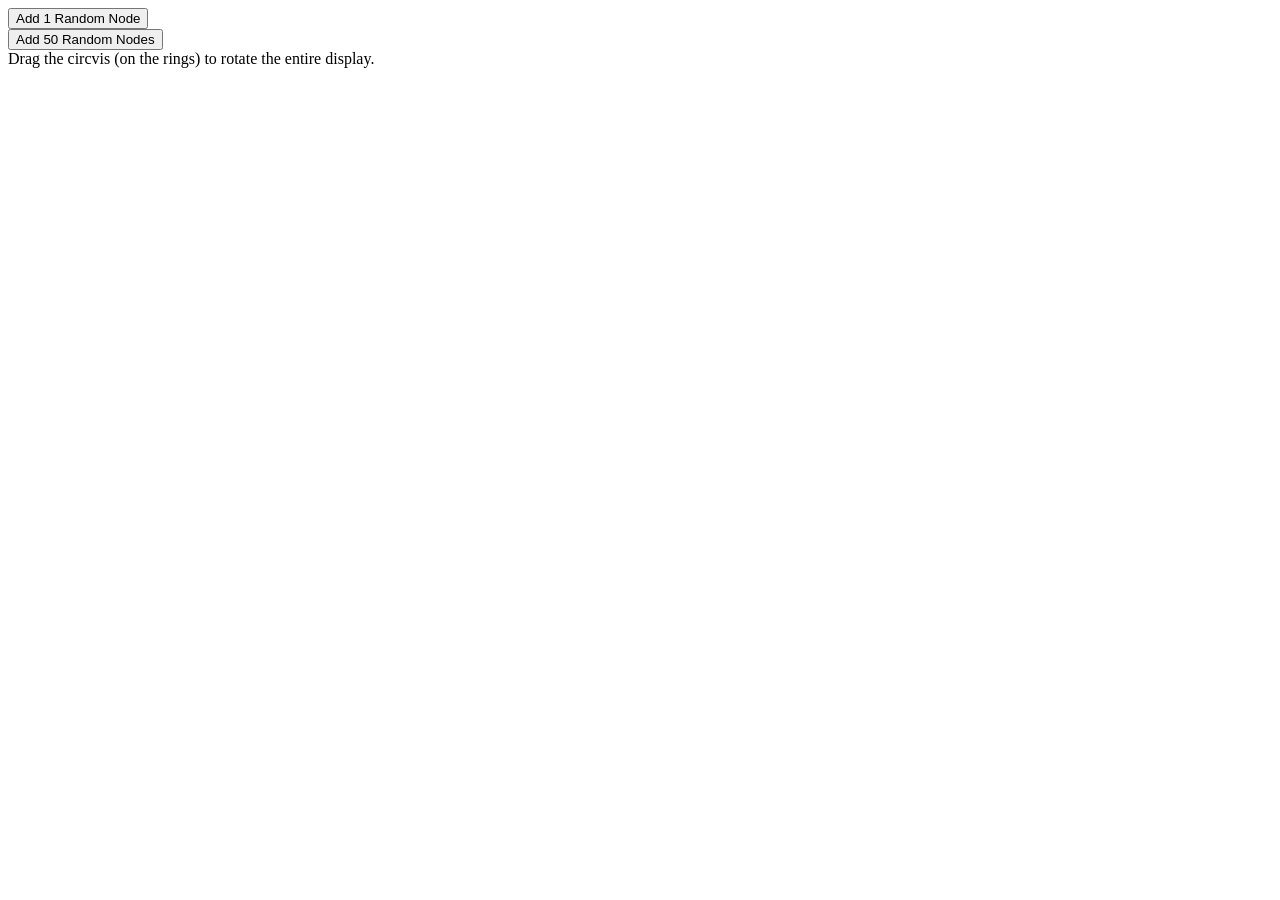
==== test/circvis/add_remove_nodes.html @ d93b5d61 "First Commit" ====
<html>

<head>
    <meta http-equiv="PRAGMA" content="NO-CACHE">
    <title>Wedge Demo</title>
    <!-- Font Awesome - http://fortawesome.github.com/Font-Awesome -->
    <link rel="stylesheet" href="../../assets/css/font-awesome.css">

    <link href="../../assets/css/vq.css" type="text/css" rel="stylesheet" />

    <script type="text/javascript" src="../../lib/protovis/protovis.js"></script>
    <script type="text/javascript" src="../../lib/d3/d3.v2.min.js"></script>
    <script src="//ajax.googleapis.com/ajax/libs/jquery/1.7.2/jquery.min.js" type="text/javascript"></script>
    <script type="text/javascript" src="../../lib/underscore/underscore.js"></script>
    <script type="text/javascript" src="../../lib/science/science.js"></script>
    <script type="text/javascript" src="../../vq.js"></script>
    <script type="text/javascript" src="../../vq.wedge.js"></script>
    <script type="text/javascript" src="../../data/circvis_data.json"></script>

    <!--[if lt IE 9]>
      <script src="http://html5shim.googlecode.com/svn/trunk/html5.js"></script>
    <![endif]-->

    <!--[if IE 7]>
      <link rel="stylesheet" href="../../assets/css/font-awesome-ie7.css">
    <![endif]-->
</head>
<body>

<button id="1_random_edge">Add 1 Random Node</button><br />
<button id="50_random_edge">Add 50 Random Nodes</button><br />

Drag the circvis (on the rings) to rotate the entire display.<br/>

<div id="wedge" style="font: 10px sans-serif;margin:10px;"></div>

<script type="text/javascript">
function generateAssociation(sparse) {
    var in1 =
            Math.round(Math.random()*(chrom_keys.length-1));
    var in2 =
            Math.round(Math.random()*(chrom_keys.length-1));
    var chr1 = chrom_keys[in1];
    var chr2 = chrom_keys[in2];
    var mut1 = Math.round(Math.random()*6);
    var mut2 = Math.round(Math.random()*6);
    var val1 = (Math.random()*0.3).toFixed(4);
    var val2 = (Math.random()*0.3).toFixed(4);
    var cnv1 = Math.round(Math.random()*500);
    var cnv2 = Math.round(Math.random()*500);
    var start1 = Math.round(Math.random() *
            (chrom_attr[chr1].length - 50000));
    var start2 = Math.round(Math.random() *
            (chrom_attr[chr2].length - 50000));
    if (sparse) {

        circle.addNode({node1:{label:'C:METH:ZZZ:'+chr1+':'+start1+':'+start1+50000+'::',chr:chr1,start:start1,end:start1
                + 50000,source:'METH'},

            node2:{label:'C:GEXP:YYY:'+chr2+':'+start1+':'+start1+50000+'::',chr:chr2,start:start2,end:start2
                    + 50000,source:'GEXP'},assoc_value1:val1});
        return;
    }

    circle.addEdges({node1:{label:'C:METH:ZZZ:'+chr1+':'+start1+':'+start1+50000+'::',chr:chr1,start:start1,end:start1
            + 50000,source:'METH', mutation_count:mut1,cnv:cnv1},

        node2:{label:'C:GEXP:YYY:'+chr2+':'+start1+':'+start1+50000+'::',chr:chr2,start:start2,end:start2
                + 50000,source:'GEXP', mutation_count:mut2,cnv:cnv2},assoc_value1:val1})
}

$('#50_random_edge').on('click',function() {
            _(_.range(0,50)).each(function(){generateAssociation();});
        }
);
$('#1_random_edge').on('click',function() {
            generateAssociation();
        }
);
$('#50_random_edge_wo_node_attr').on('click',function() {
            _(_.range(0,50)).each(function(){generateAssociation(true);});
        }
);


var circle;



function wedge_plot(div) {
    var width=1200, height=1200;
    var	cnv_ring_height = 60;

    var tick_keys = ['METH','CNVR','hsa-miR','GEXP','GNAB'],
            color_scale =    { 'GEXP': '#1f77b4',
                    //blue
                    'METH': '#2ca02c',
                    //green
                    'CNVR': '#ff7f0e',
                    //orange
                    'MIRN': '#9467bd',
                    //purple
                    'GNAB': '#d62728',
                    //red
                    'PRDM': '#8c564b',
                    //pink
                    'RPPA': '#e377c2',
                    //brown
                    'CLIN': '#7f7f7f',
                    'SAMP': '#bcbd22',
                    'other' : '#17becf'
                };

    var tick_colors = function(data) {
        var tick_key = data.source;
        return color_scale[tick_key] || color_scale['other'];
    };

    var label_map = {'METH' : 'DNA Methylation',
                        'CNVR': 'Copy Number Variation REGION',
                        'hsa-miR' :'uRNA',
                        'GEXP': 'Gene Expression',
                        CLIN: 'Clinical',
                        'SAMP': 'Tumor Sample'};

    var hovercard_config = {Feature:function(feature) { var label = feature.label.split(':'); return '<span style="color:'+tick_colors(feature)+'">' +
            label_map[label[1]] + '</span> ' + label[2];},
                        Location: function(feature) { return 'Chr ' + feature.chr + ' ' + feature.start + (feature.end ? '-' + feature.end : '');},
                        'Copy Num Variation' : 'cnv','Somatic Mutations': 'mutation_count'};

    var data = {
        PLOT: {
            container: div,
            width : width,
            height: height,
            vertical_padding : 10,
            horizontal_padding: 10,
            enable_pan : false,
            enable_zoom : false,
            show_legend: true,
            legend_corner : 'ne',
            legend_radius  : 45
        },

        GENOME: {
            DATA:{
                key_order : chrom_keys,
                key_length :_.map(chrom_keys, function(key) {return {chr_name:key, chr_length:chrom_attr[key].length};})
            },
            OPTIONS: {
                radial_grid_line_width : 2,
                label_layout_style:'clock',
                label_font_style:'16px helvetica'
            }
        },

        WEDGE:[
            {
                PLOT : {
                    height : 35,
                    type : 'karyotype'
                } ,
                DATA:{
                    data_array : cytoband
                },
                OPTIONS: {

                    legend_label : 'Cytogenic Bands',
                    legend_description : 'Cytogenic Bands',
                    listener : function() {return null;},
                    outer_padding: 15,
                    stroke_style:'#777',
                    line_width:'0.5px',
                    tooltip_items:{'Cytogenic Band':'label',
                            "Location": function(feature) { return 'Chr ' + feature.chr + ' ' + feature.start + (feature.end ? '-' + feature.end : '');}
                    }
                }
            },
            {   PLOT : {
                height : cnv_ring_height,
                type : 'histogram'
            } ,
                DATA:{
                    data_array : [],//cnv
                    value_key:'cnv'
                },
                OPTIONS: {
                    fill_style:'orange',
                    stroke_style:'orange',
                    base_value : 0,
                    legend_label : 'Mean CNV',
                    line_width : 3.5,
                    legend_description : 'Mean Copy Number Variation',
                    listener : listener,
                    outer_padding: 15,
                    tooltip_items: hovercard_config,
                    min_value : 0,
                    max_value: 500
                }
            },
            {
                PLOT : {

                    height : 60,
                    type : 'scatterplot'
                },
                DATA:{
                    data_array : [],//link_density,
                    value_key : 'mutation_count'
                },
                OPTIONS: {
                    legend_label : 'Mutation Count',
                    legend_description : 'Mutation Count',
                    min_value : 0,
                    max_value : 6,
                    base_value : 0,
                    radius : 6,
                    shape : 'circle',
                    outer_padding: 15,
                    stroke_style : null,
                    tooltip_items: hovercard_config,
                    fill_style: tick_colors,
                    listener : listener
                }
            }
        ],

        TICKS : {
            DATA: {
                data_array:[]
            },
            OPTIONS : {
                wedge_height: 15,
                wedge_width:0.7,
                overlap_distance:10000000, //tile ticks at specified base pair distance
                height : 120,
                display_legend : true,
                legend_corner : 'nw',
                fill_style : tick_colors,
                tooltip_items: hovercard_config
            }
        },

        NETWORK:{
            DATA:{
                data_array : []//
            },
            OPTIONS: {
                outer_padding : 10,
                node_radius:6,
                node_fill_style : tick_colors,
                link_stroke_style : 'red',
                link_line_width:8,
                link_alpha : 0.6,
                node_highlight_mode : 'isolate',
                node_key : function(node) { return node.label;},
                node_tooltip_items :  hovercard_config,
                link_tooltip_items :  {
                    'Target' : function(link) { var label = link.source.label.split(':'); return '<span style="color:'+tick_colors(link.source)+'">' +
                                label_map[label[1]] + '</span> ' + label[2];},
                    'Target Location' : function(link) { return 'Chr ' + link.source.chr + ' ' + link.source.start +
                            (link.source.end ? '-' + link.source.end : '');},
                    'Predictor' : function(link) { var label = link.target.label.split(':'); return '<span style="color:'+tick_colors(link.target)+'">' +
                                label_map[label[1]] + '</span> ' + label[2];},
                    'Predictor Location' : function(link) { return 'Chr ' + link.target.chr + ' ' + link.target.start +
                                                (link.target.end ? '-' + link.target.end : '');},
                    Importance:'assoc_value1'
                }
            }
        }
    };

    var listener = function(list) { return console.log("listener!"); };
    var circle_vis = new vq.CircVis();
    var dataObject ={DATATYPE : "vq.models.CircVisData", CONTENTS : data };


    circle_vis.draw(dataObject);

    return circle_vis;
}

circle = wedge_plot(document.getElementById('wedge'));

</script>

</body>
</html>
---- assets/css/vq.css ----
svg {
    cursor:default
}


/* circvis css */


.ticks .labels {
    stroke: black;
    text-anchor:middle;
    visibility: hidden;
    dy: .35em;
    font-family: "Helvetica Neue", Helvetica, Arial, sans-serif;
    font-size: 13px;
    font-weight: normal;
}
circle.node {
    /*fill:green;*/
    /*stroke:none;*/
    /*stroke-width: 1px;  *//* 1/2 * stroke-width ~ radius) */
}

path.link {

}
/*chromosome label*/
.region_label {
    font-family: "Helvetica Neue", Helvetica, Arial, sans-serif;
    font-size: 30px;
    font-weight: normal;
}

.axes .labels {
    font-family: "Helvetica Neue", Helvetica, Arial, sans-serif;
    font-size: 12px;
    font-weight: normal;
}
svg .ideogram .radial_lines {
    stroke:null;
    /*stroke:#444;*/
    stroke-width:1.5px;
}
svg .wedge .background {
	fill:none;
	stroke:#444;
	opacity:0.6;
}
/*svg .wedge[data-ring="0"] .background {
	fill:rgba(255,255,255,0.7);
	stroke:none;
	stroke-width:0;
*/}
svg .wedge[data-ring="0"] .background {
	fill:none;
	stroke:none;
	stroke-width:0px;
}

svg .wedge[data-ring="1"] .background {
	fill:rgba(200,200,200,0.4);
	stroke-width:0;
}

/*hovercard css */

.hovercard {
    position: absolute;
    /*display : block;*/
    /*visibility: hidden;*/
    z-index: 100000;
    font-family: Sans-serif !important;
    font-size:16px !important;
    color:#666 !important;
    line-height:1.5em;
    background:rgba(255,255,255,0.9);
    border: 2px solid #ddd;
    -moz-border-radius:3px;
    -webkit-border-radius:3px;
    border-radius:3px;
    padding: 2px;
}

.hovercard.pinned .pin {
    color:rgba(255,0,0,1.0);
}

.hovercard .tools {
    background-color:transparent;
    background:#ddd;
    border:1px solid #333;
    top:1px;
    left:1px;
    color:#000;
}

.hovercard .tools span{
    padding: 2px;
}

.hovercard .data {
    width:100%;
    cursor:pointer;
}
.hovercard .data table{

}

.hovercard .links tr {
    vertical-align: middle;
}
.hovercard .links a{
    color:blue;
    font-size:14px;
    vertical-align: middle;
    text-decoration: none;
}
.hovercard .links a:visited{
    color:blue;
    text-decoration: none;
}
.hovercard .links a:hover{
    color:blue;
    text-decoration: none;
}

.hovercard .pin {
    text-align:center;
    color : black;
    cursor:pointer;
}
.hovercard .move {
    cursor:move;
}
.hovercard .move:active{
    cursor:move;
}
.hovercard .footer {
    text-align:right;
    margin-right:5px;
    color:rgb(240,10,10);
    cursor:pointer;
}

i.icon-ucsc {
    content: url('../icons/ucsc.png');
}

i.icon-cosmic {
    content: url('../icons/cosmic.png');
}

i.icon-ensembl {
    content: url('../icons/ensembl.png');
}

i.icon-mirBase {
    content: url('../icons/mirbase.png');
}
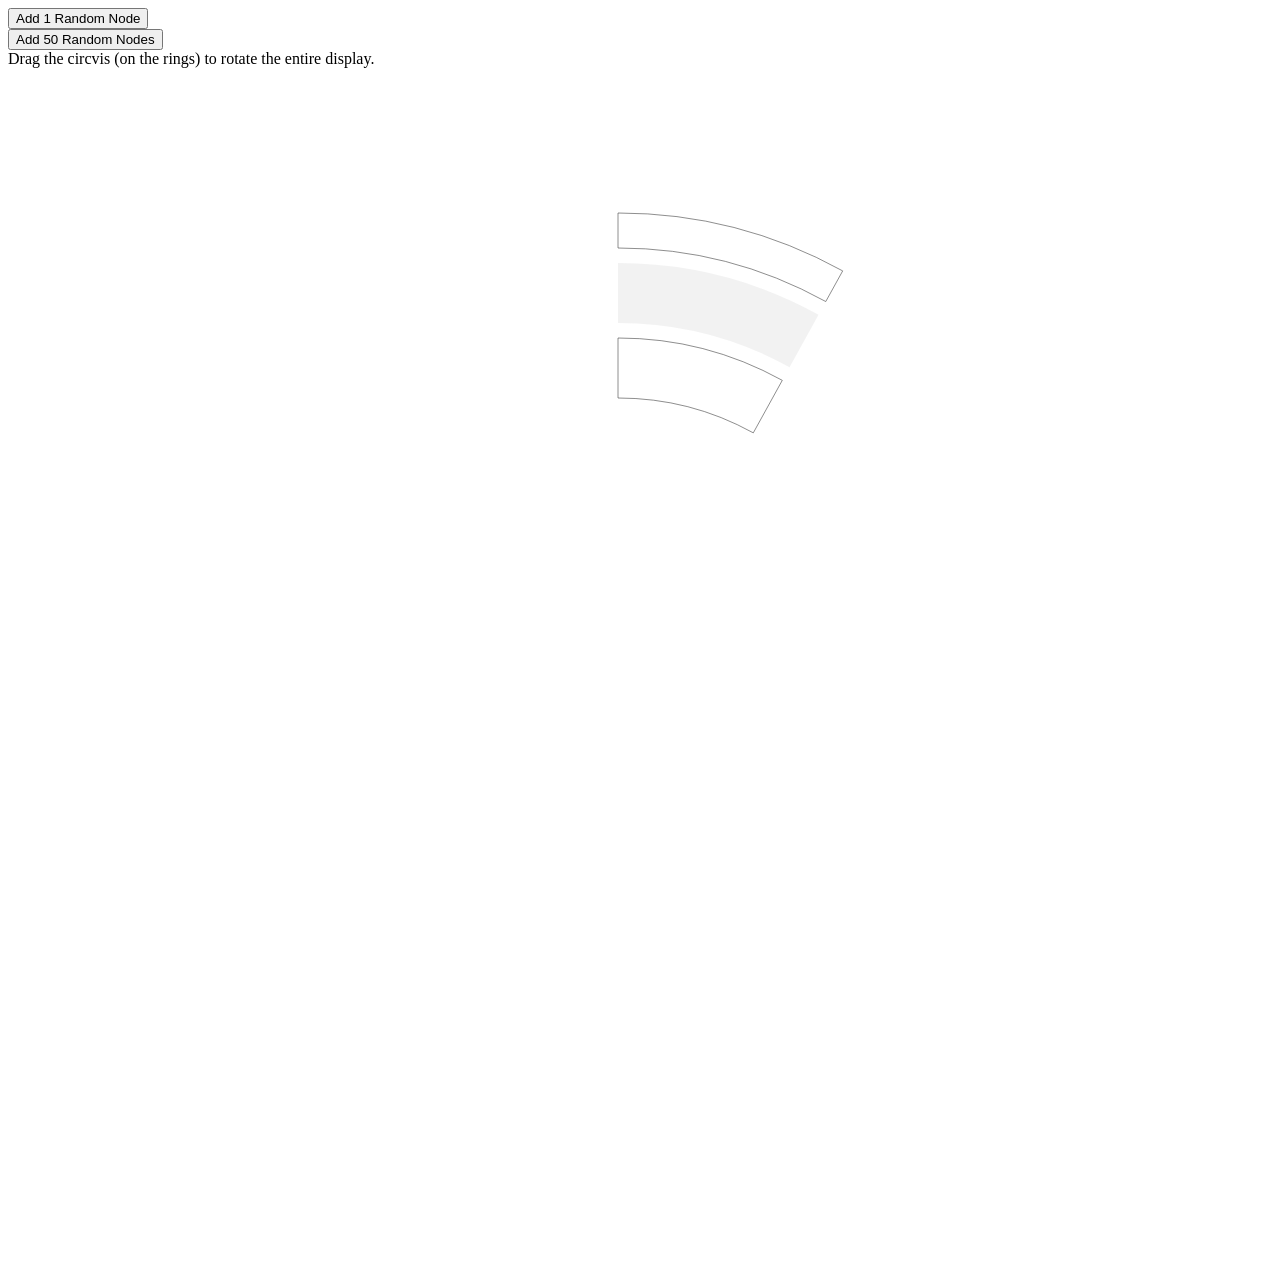
==== commit 3350fe7f: "updating test files" ====
--- a/test/circvis/add_remove_nodes.html
+++ b/test/circvis/add_remove_nodes.html
@@ -8,14 +8,13 @@
 
     <link href="../../assets/css/vq.css" type="text/css" rel="stylesheet" />
 
-    <script type="text/javascript" src="../../lib/protovis/protovis.js"></script>
-    <script type="text/javascript" src="../../lib/d3/d3.v2.min.js"></script>
-    <script src="//ajax.googleapis.com/ajax/libs/jquery/1.7.2/jquery.min.js" type="text/javascript"></script>
+   <script type="text/javascript" src="../../lib/d3/d3.min.js"></script>
+    <script src="../../lib/jquery/jquery.js" type="text/javascript"></script>
     <script type="text/javascript" src="../../lib/underscore/underscore.js"></script>
     <script type="text/javascript" src="../../lib/science/science.js"></script>
     <script type="text/javascript" src="../../vq.js"></script>
-    <script type="text/javascript" src="../../vq.wedge.js"></script>
-    <script type="text/javascript" src="../../data/circvis_data.json"></script>
+    <script type="text/javascript" src="../../vq.circvis.js"></script>
+    <script type="text/javascript" src="../../data/genome_data.json"></script>
 
     <!--[if lt IE 9]>
       <script src="http://html5shim.googlecode.com/svn/trunk/html5.js"></script>
@@ -35,6 +34,11 @@
 <div id="wedge" style="font: 10px sans-serif;margin:10px;"></div>
 
 <script type="text/javascript">
+
+    var chrom_keys = vq.data.genome.chrom_keys;
+    var chrom_attr = vq.data.genome.chrom_attr;
+    var cytoband = vq.data.genome.cytoband;
+
 function generateAssociation(sparse) {
     var in1 =
             Math.round(Math.random()*(chrom_keys.length-1));
@@ -271,11 +275,9 @@
     };
 
     var listener = function(list) { return console.log("listener!"); };
-    var circle_vis = new vq.CircVis();
     var dataObject ={DATATYPE : "vq.models.CircVisData", CONTENTS : data };
-
-
-    circle_vis.draw(dataObject);
+    var circle_vis = vq.CircVis(dataObject);
+    circle_vis();
 
     return circle_vis;
 }
